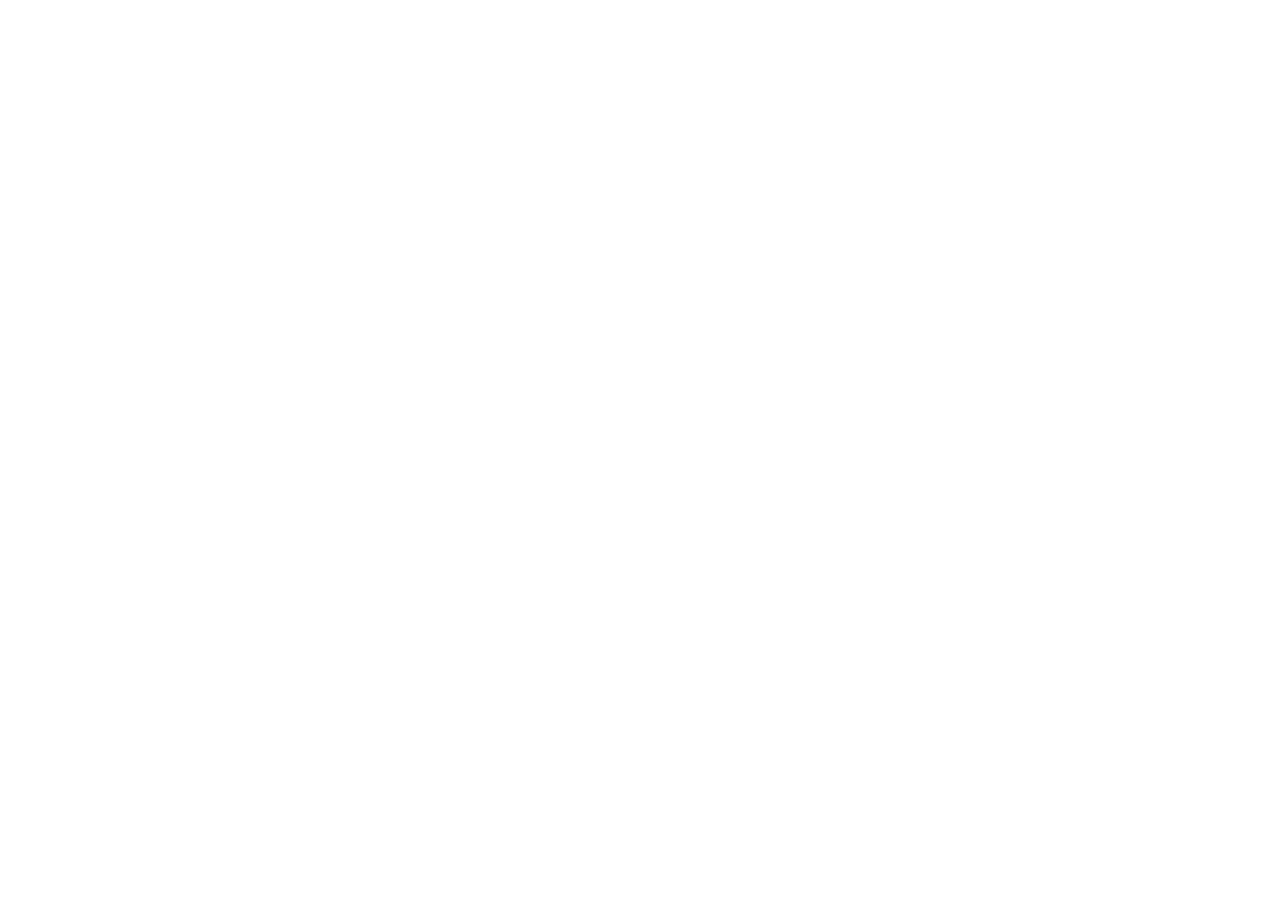
==== index.html @ 7b743bc4 "Initial commit" ====
<!DOCTYPE html>
<html lang="pt-br">
  <head>
    <meta charset="UTF-8" />
    <meta name="viewport" content="width=device-width, initial-scale=1.0" />
    <title>Encantos Literários</title>
  </head>

  <body></body>
</html>
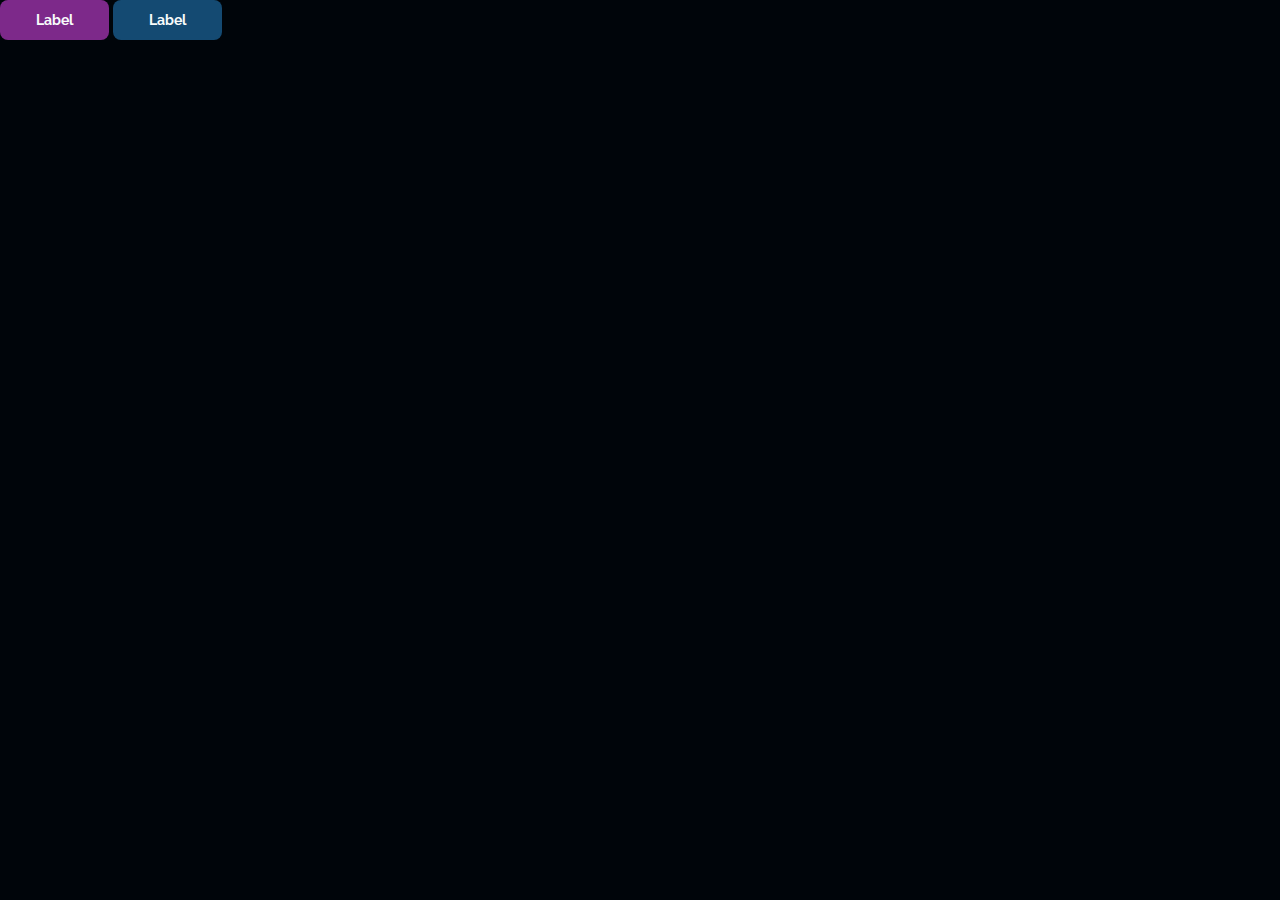
==== commit 9a03b36a: "inicio da criação do componente button" ====
--- a/index.html
+++ b/index.html
@@ -1,10 +1,20 @@
 <!DOCTYPE html>
 <html lang="pt-br">
   <head>
+    <link rel="preconnect" href="https://fonts.googleapis.com" />
+    <link rel="preconnect" href="https://fonts.gstatic.com" crossorigin />
     <meta charset="UTF-8" />
     <meta name="viewport" content="width=device-width, initial-scale=1.0" />
     <title>Encantos Literários</title>
+    <link rel="stylesheet" href="styles/index.css" />
+    <link
+      href="https://fonts.googleapis.com/css2?family=Raleway:ital,wght@0,100..900;1,100..900&display=swap"
+      rel="stylesheet"
+    />
   </head>
 
-  <body></body>
+  <body>
+    <button class="btn primary">Label</button>
+    <button class="btn secondary">Label</button>
+  </body>
 </html>
--- a/styles/index.css
+++ b/styles/index.css
@@ -0,0 +1,2 @@
+@import url(global.css);
+@import url(buttons.css);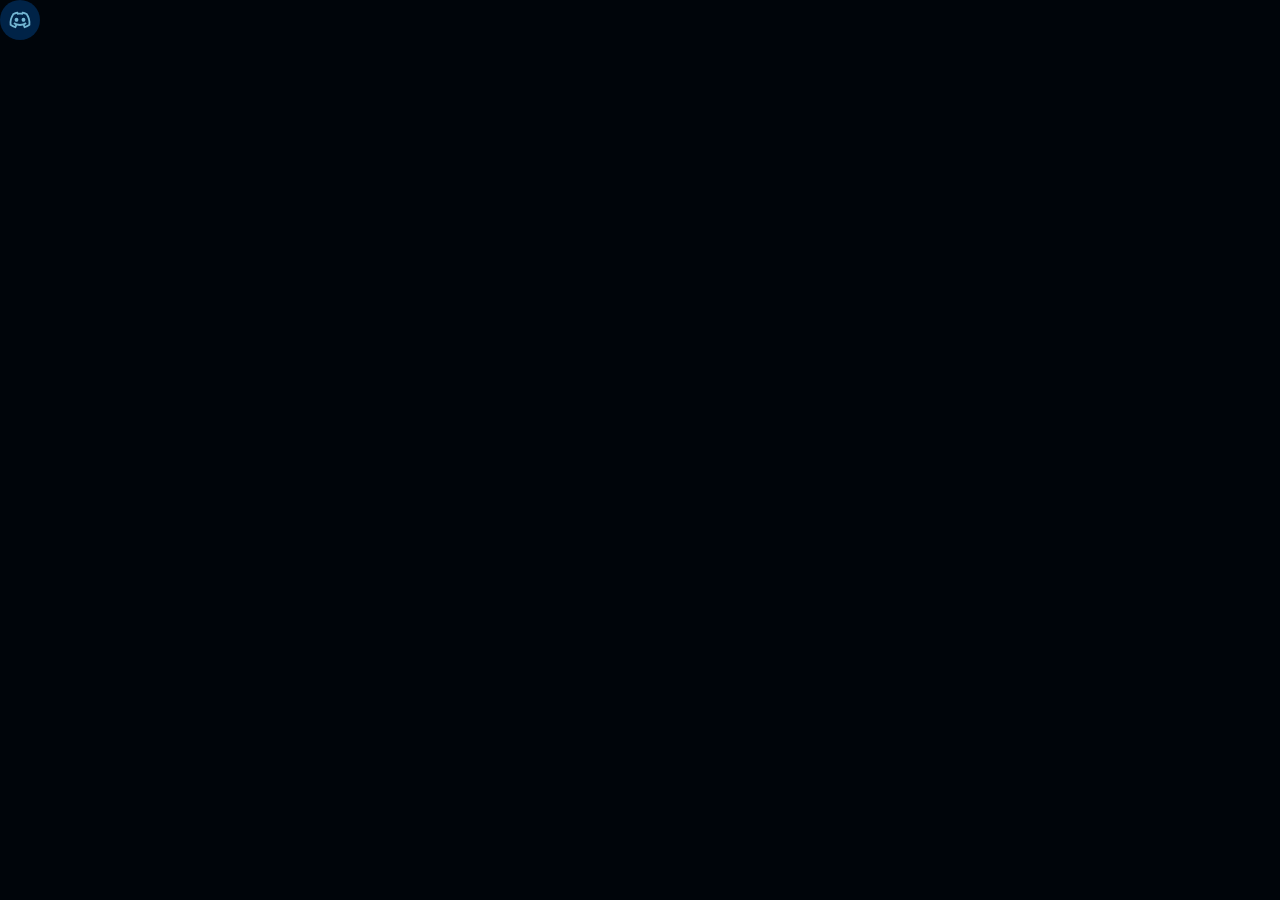
==== commit ad8db649: "Continuação da criação de componentes" ====
--- a/index.html
+++ b/index.html
@@ -14,7 +14,8 @@
   </head>
 
   <body>
-    <button class="btn primary">Label</button>
-    <button class="btn secondary">Label</button>
+    <a href="#" class="social-link">
+      <img src="assets/icons/discord.svg" alt="" />
+    </a>
   </body>
 </html>
--- a/styles/index.css
+++ b/styles/index.css
@@ -1,2 +1,3 @@
 @import url(global.css);
-@import url(buttons.css);+@import url(buttons.css);
+@import url(links.css);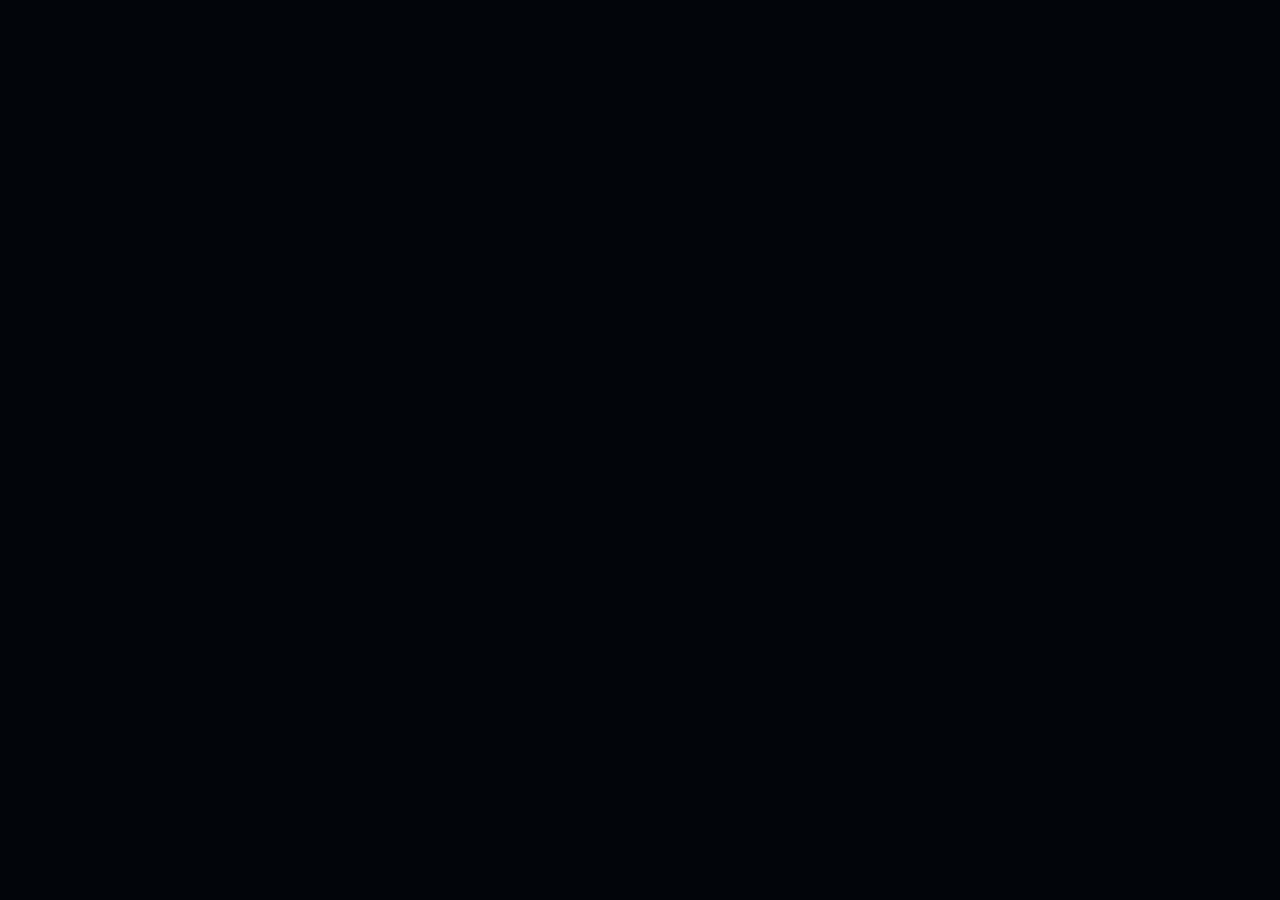
==== commit e9de7f13: "finalizado componentes link e social-link" ====
--- a/index.html
+++ b/index.html
@@ -14,8 +14,6 @@
   </head>
 
   <body>
-    <a href="#" class="social-link">
-      <img src="assets/icons/discord.svg" alt="" />
-    </a>
+    
   </body>
 </html>
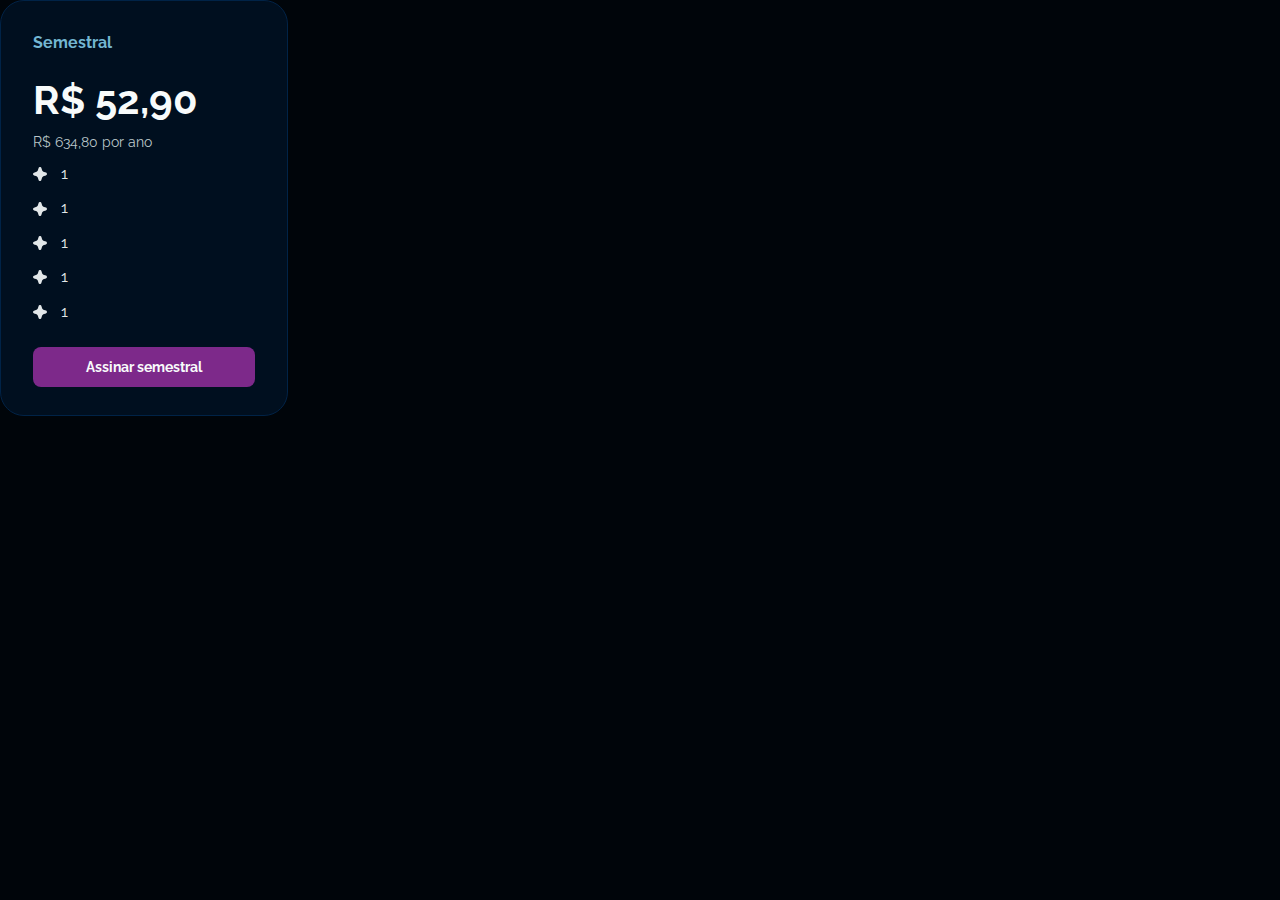
==== commit a8b85560: "inicio do componente about card" ====
--- a/index.html
+++ b/index.html
@@ -14,6 +14,27 @@
   </head>
 
   <body>
-    
+    <div class="about-card">
+      <div class="header">
+        <h5>Semestral</h5>
+
+        <div class="price">
+          <h4>R$ 52,90</h4>
+          <span>R$ 634,80 por ano</span>
+        </div>
+      </div>
+
+      <div class="details">
+        <ul>
+          <li>1</li>
+          <li>1</li>
+          <li>1</li>
+          <li>1</li>
+          <li>1</li>
+        </ul>
+
+        <button class="btn primary">Assinar semestral</button>
+      </div>
+    </div>
   </body>
 </html>
--- a/styles/index.css
+++ b/styles/index.css
@@ -1,3 +1,5 @@
 @import url(global.css);
-@import url(buttons.css);
-@import url(links.css);+@import url(./components/buttons.css);
+@import url(./components/links.css);
+@import url(./components/text-image.css);
+@import url(./components/about-card.css);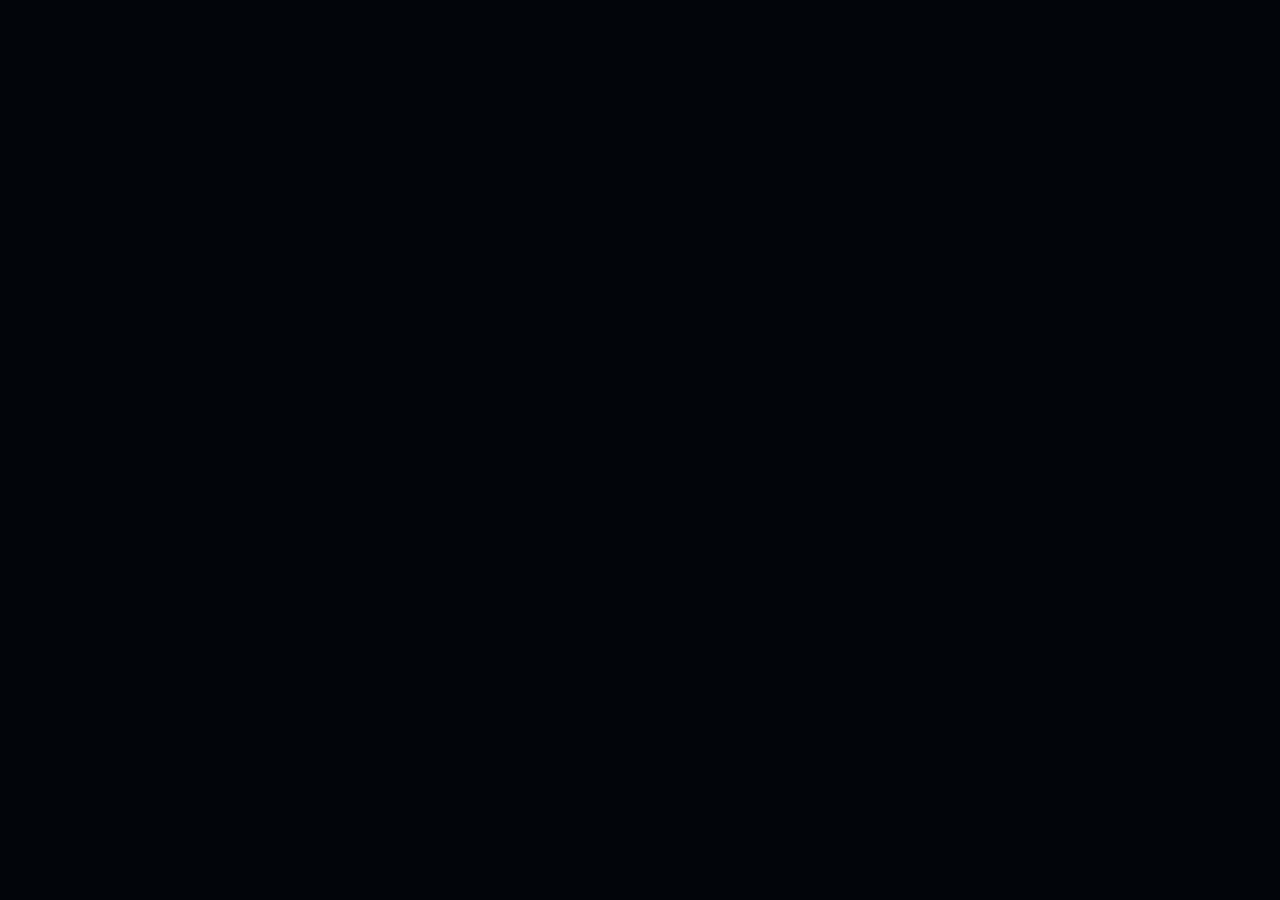
==== commit d512da27: "finalizado componente about-card e criado exemplo dele em outro HTML" ====
--- a/index.html
+++ b/index.html
@@ -14,27 +14,5 @@
   </head>
 
   <body>
-    <div class="about-card">
-      <div class="header">
-        <h5>Semestral</h5>
-
-        <div class="price">
-          <h4>R$ 52,90</h4>
-          <span>R$ 634,80 por ano</span>
-        </div>
-      </div>
-
-      <div class="details">
-        <ul>
-          <li>1</li>
-          <li>1</li>
-          <li>1</li>
-          <li>1</li>
-          <li>1</li>
-        </ul>
-
-        <button class="btn primary">Assinar semestral</button>
-      </div>
-    </div>
   </body>
 </html>
